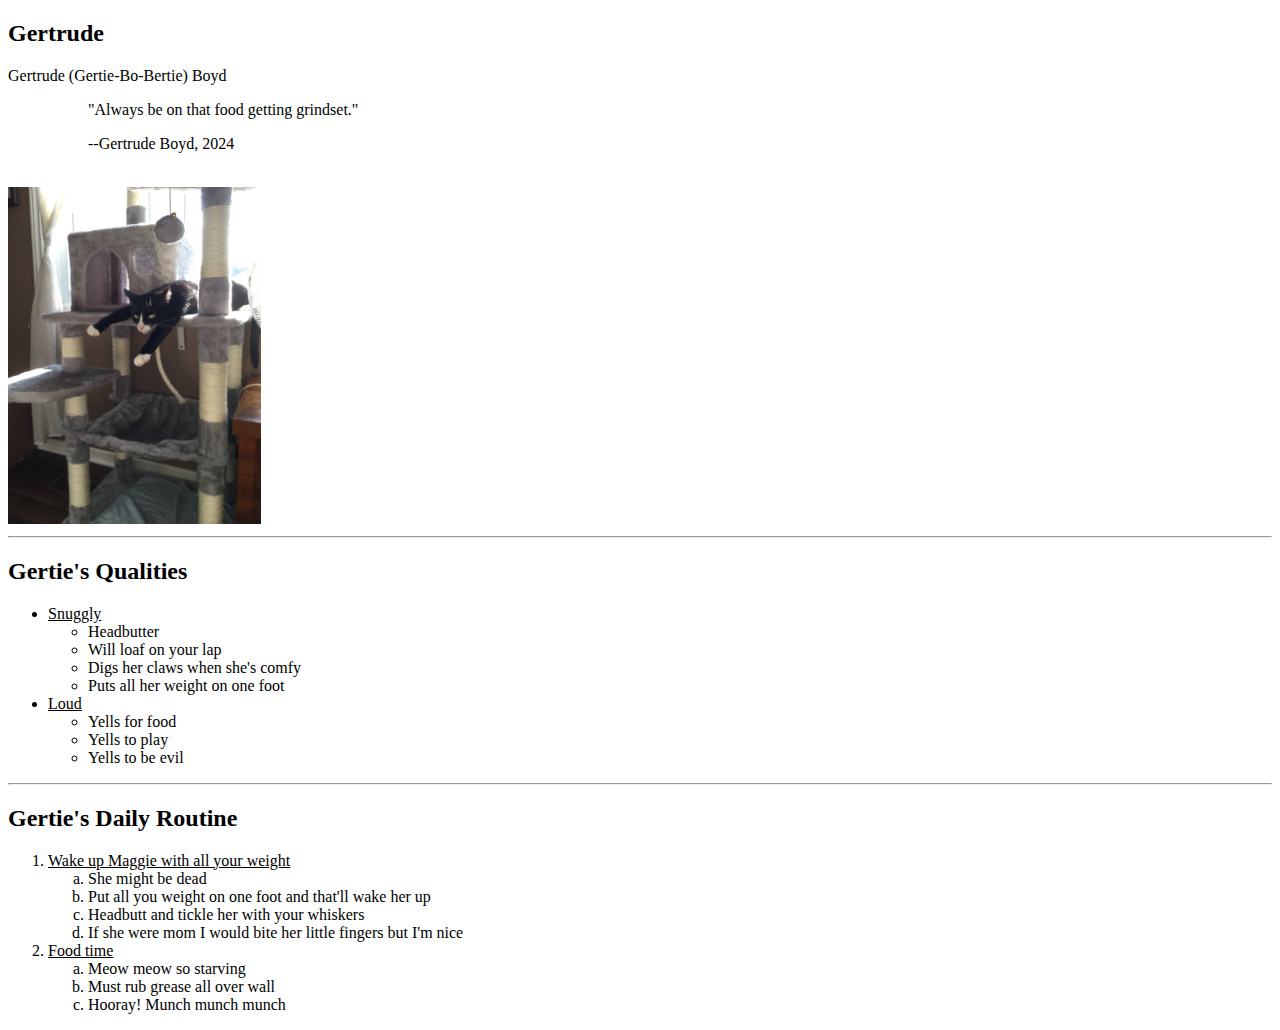
==== Pages/gertrude.html @ 31f82b59 "added gerts daily routine" ====
<!DOCTYPE html>
<html>

<head>
  <title>Gertrude</title>
</head>

<body>

    <p>
        <h2>Gertrude</h2>
        Gertrude (Gertie-Bo-Bertie) Boyd
      
        <p>
          <figure>
            <blockquote cite="">
              <p>"Always be on that food getting grindset."</p>
              <figcaption>--Gertrude Boyd, 2024
              </figcaption>
          </blockquote>
          </figure>
        </p>

        <br>

        <img src="/images/gertie_stretch.jpeg" alt="Gertie Stretching" width="20%">
        <hr>
      </p>

      <p>

        <!--Unordered List-->
        <h2>Gertie's Qualities</h2>
        <ul>
          <li>
            <u>Snuggly</u>
          </li>
            <ul>
              <li>Headbutter</li>
              <li>Will loaf on your lap</li>
              <li>Digs her claws when she's comfy</li>
              <li>Puts all her weight on one foot</li>
            </ul>
          <li>
            <u>Loud</u>
          </li>
            <ul>
              <li>Yells for food</li>
              <li>Yells to play</li>
              <li>Yells to be evil</li>
            </ul>
        </ul>
    </p>
    <p>
      <hr>
        
         <!--Ordered List-->
         <h2>Gertie's Daily Routine</h2>
         
         <ol>
           <li><u>Wake up Maggie with all your weight</u></li>
            <ol type="a">
                <li>She might be dead</li>
                <li>Put all you weight on one foot and that'll wake her up</li>
                <li>Headbutt and tickle her with your whiskers</li>
                <li>If she were mom I would bite her little fingers but I'm nice</li>
            </ol>
                <li><u>Food time</u></li>
                <ol type="a">
                   <li>Meow meow so starving</li>
                   <li>Must rub grease all over wall</li>
                   <li>Hooray! Munch munch munch</li>
                   
               </ol>
    </p>

</body>

</html>
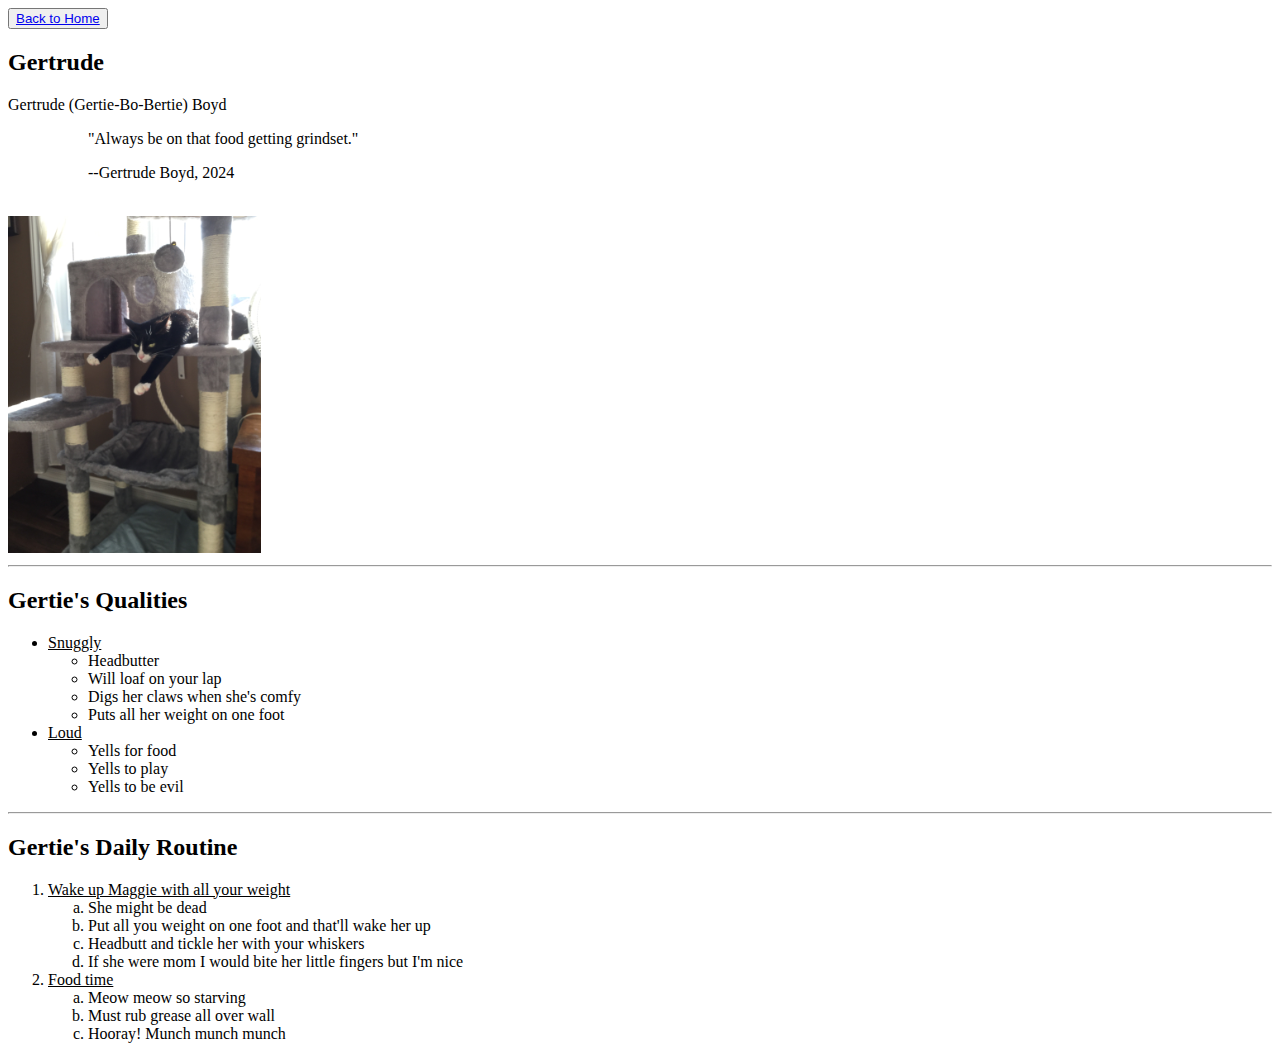
==== commit 489f4270: "added back to home button" ====
--- a/Pages/gertrude.html
+++ b/Pages/gertrude.html
@@ -6,7 +6,9 @@
 </head>
 
 <body>
-
+  <button>
+    <a href="/index.html" target="_blank">Back to Home</a>
+  </button>
     <p>
         <h2>Gertrude</h2>
         Gertrude (Gertie-Bo-Bertie) Boyd
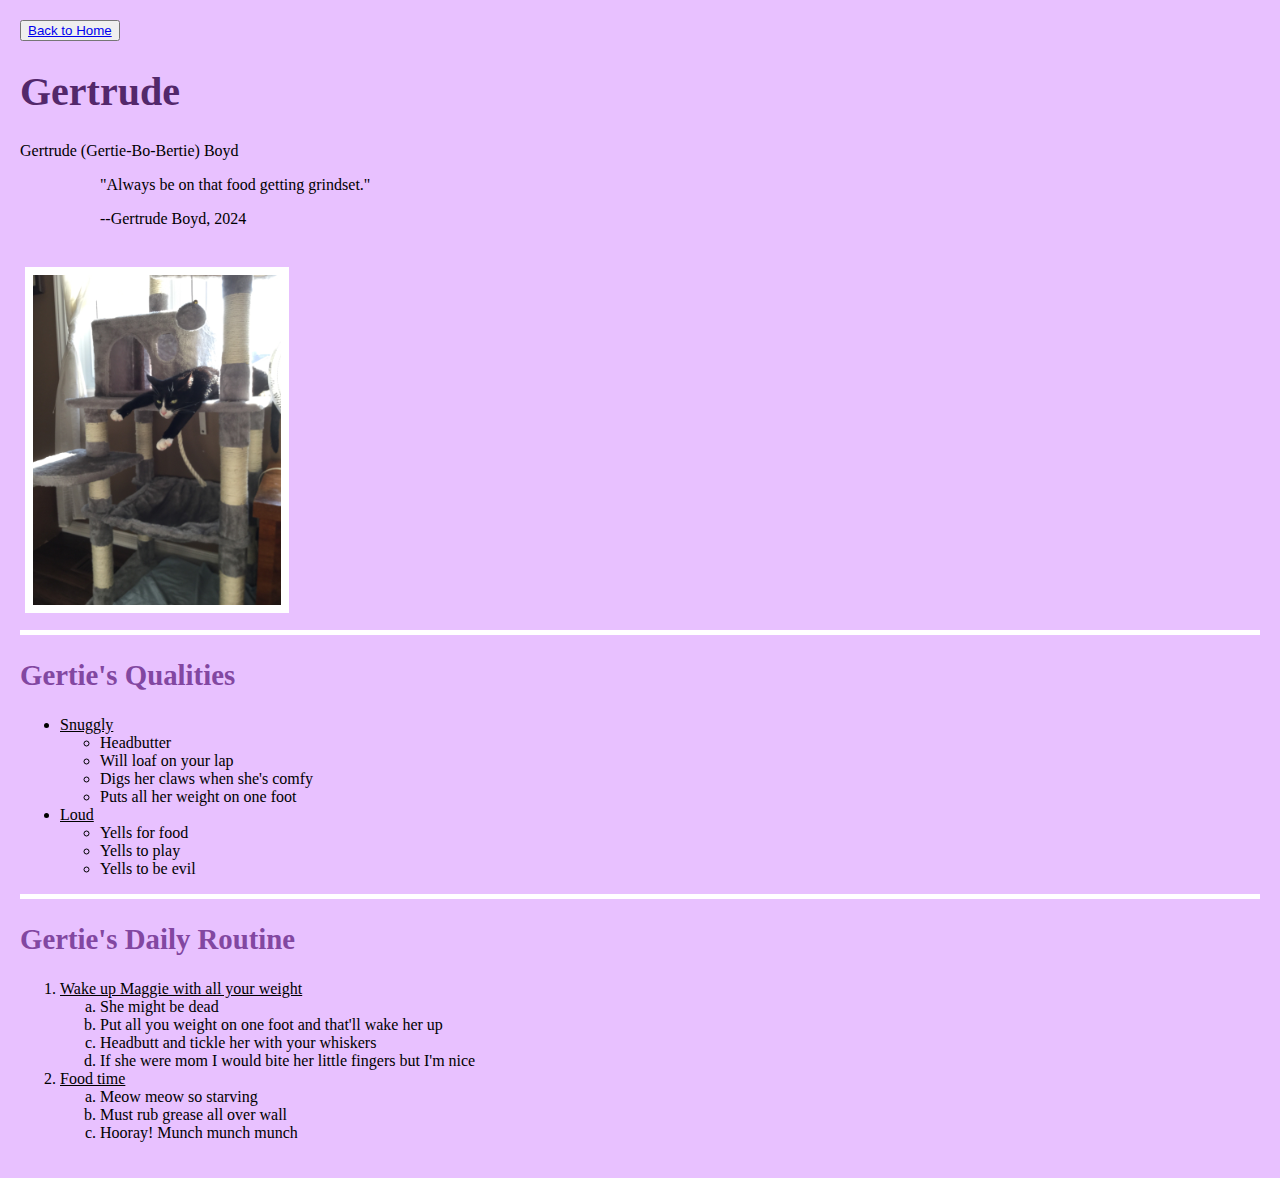
==== commit 3cb26884: "added lots of style and tried hover buttons" ====
--- a/Pages/gertrude.html
+++ b/Pages/gertrude.html
@@ -3,19 +3,20 @@
 
 <head>
   <title>Gertrude</title>
+  <link rel="stylesheet" href="../css/style.css">
 </head>
 
 <body>
   <button>
-    <a href="/index.html" target="_blank">Back to Home</a>
+    <a href="/index.html" class="button">Back to Home</a>
   </button>
     <p>
-        <h2>Gertrude</h2>
+        <h1>Gertrude</h1>
         Gertrude (Gertie-Bo-Bertie) Boyd
       
         <p>
           <figure>
-            <blockquote cite="">
+            <blockquote>
               <p>"Always be on that food getting grindset."</p>
               <figcaption>--Gertrude Boyd, 2024
               </figcaption>
@@ -25,7 +26,7 @@
 
         <br>
 
-        <img src="/images/gertie_stretch.jpeg" alt="Gertie Stretching" width="20%">
+        <img src="../images/gertie_stretch.jpeg" alt="Gertie Stretching" width="20%">
         <hr>
       </p>
 
--- a/css/style.css
+++ b/css/style.css
@@ -0,0 +1,59 @@
+html {
+    min-height: 100vh;
+  }
+  
+  body {
+    background-color: rgb(232, 193, 255);
+    font-size: 100%;
+    margin: 10px;
+    padding: 10px;
+  }
+
+  hr {
+    height:5px;
+    background-color:white;
+    border: none;
+  }
+
+  button:hover {
+    box-shadow: 0 12px 16px 0 rgb(83, 40, 107),0 17px 50px 0 rgb(83, 40, 107);
+    background-color:white;
+    padding: 8px 12px;
+    border-color: rgb(83, 40, 107);
+    cursor:pointer;
+    border: none;
+    font-family:Cambria, Cochin, Georgia, Times, 'Times New Roman', serif;
+    font-size: 100%;
+  }
+
+  h1 {
+    font-size: 250%;
+    color: rgb(83, 40, 107);
+    font-family: Cambria, Cochin, Georgia, Times, 'Times New Roman', serif;
+  }
+
+  h2 {
+    font-size: 180%;
+    color: rgb(130, 71, 161);
+    font-family: Cambria, Cochin, Georgia, Times, 'Times New Roman', serif;
+  }
+
+  #tableofcontents {
+    font-size: 100%;
+    color:white;
+    font-family:Cambria, Cochin, Georgia, Times, 'Times New Roman', serif;
+  }
+
+  img {
+    border:8px solid #ffffff; 
+    margin:5px;
+  }
+
+  table {
+    width: 50%;
+    text-align: center;
+    background-color:white;
+    border-color: rgb(83, 40, 107);
+    font-family:Cambria, Cochin, Georgia, Times, 'Times New Roman', serif;
+    color: rgb(83, 40, 107);
+  }